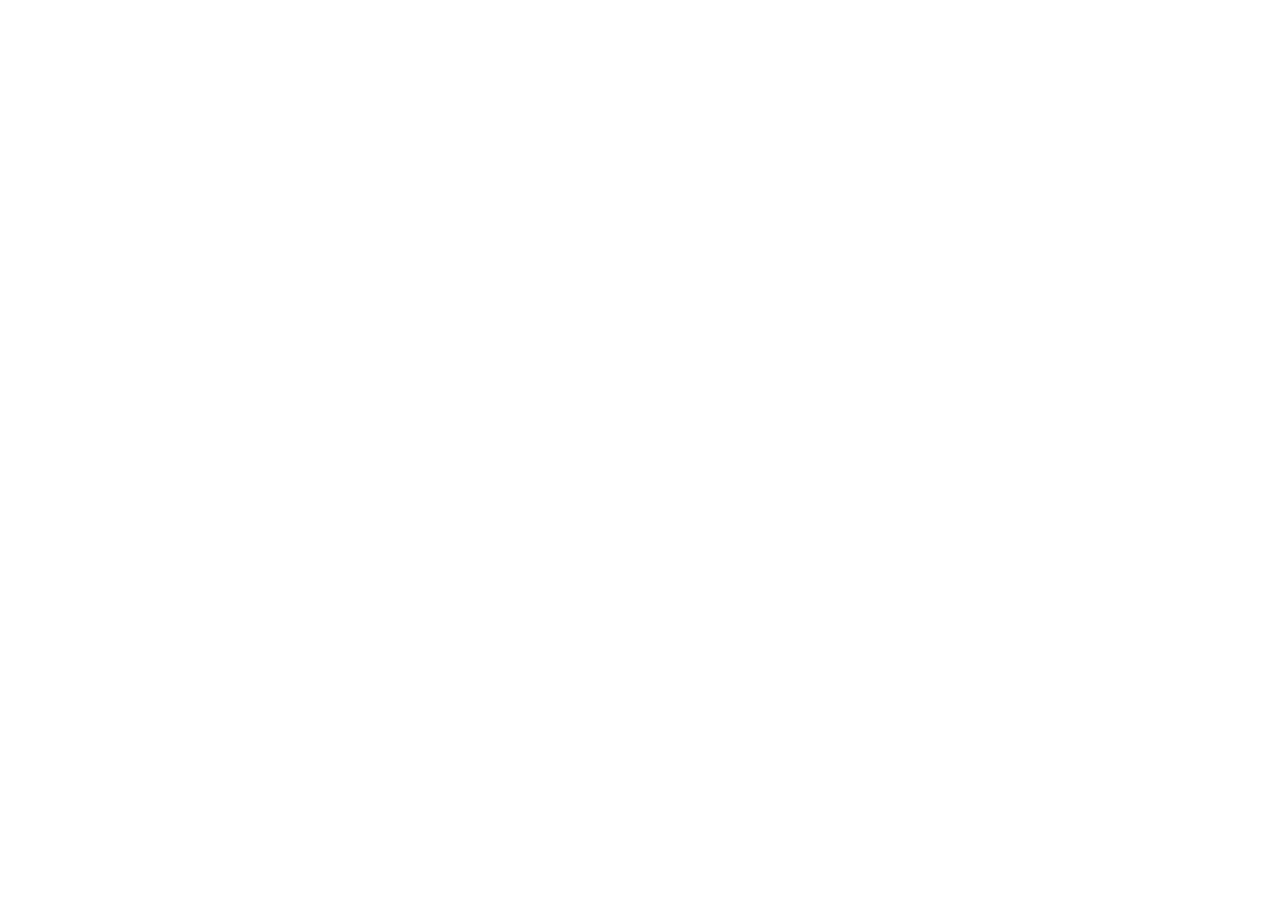
==== index.html @ 9341c72f "haedal_web1" ====
<!DOCTYPE html>
<html lang="ko">
<head>
    <meta charset="UTF-8">
    <meta name="viewport" content="width=device-width, initial-scale=1.0">
    <title>1차시 실습</title>
    <link rel="stylesheet" href="./style.css"> 
</head>
<body>

</body>
</html>
---- style.css ----
* {
    color: gray;
}

li {
    color: blue;
}

.special {
    color: red;
}

.pink {
    background: pink;
}

.yellow {
    width: 100px;
    height: 100px;
    background: yellow;
}

button:hover {
    color: red;
}
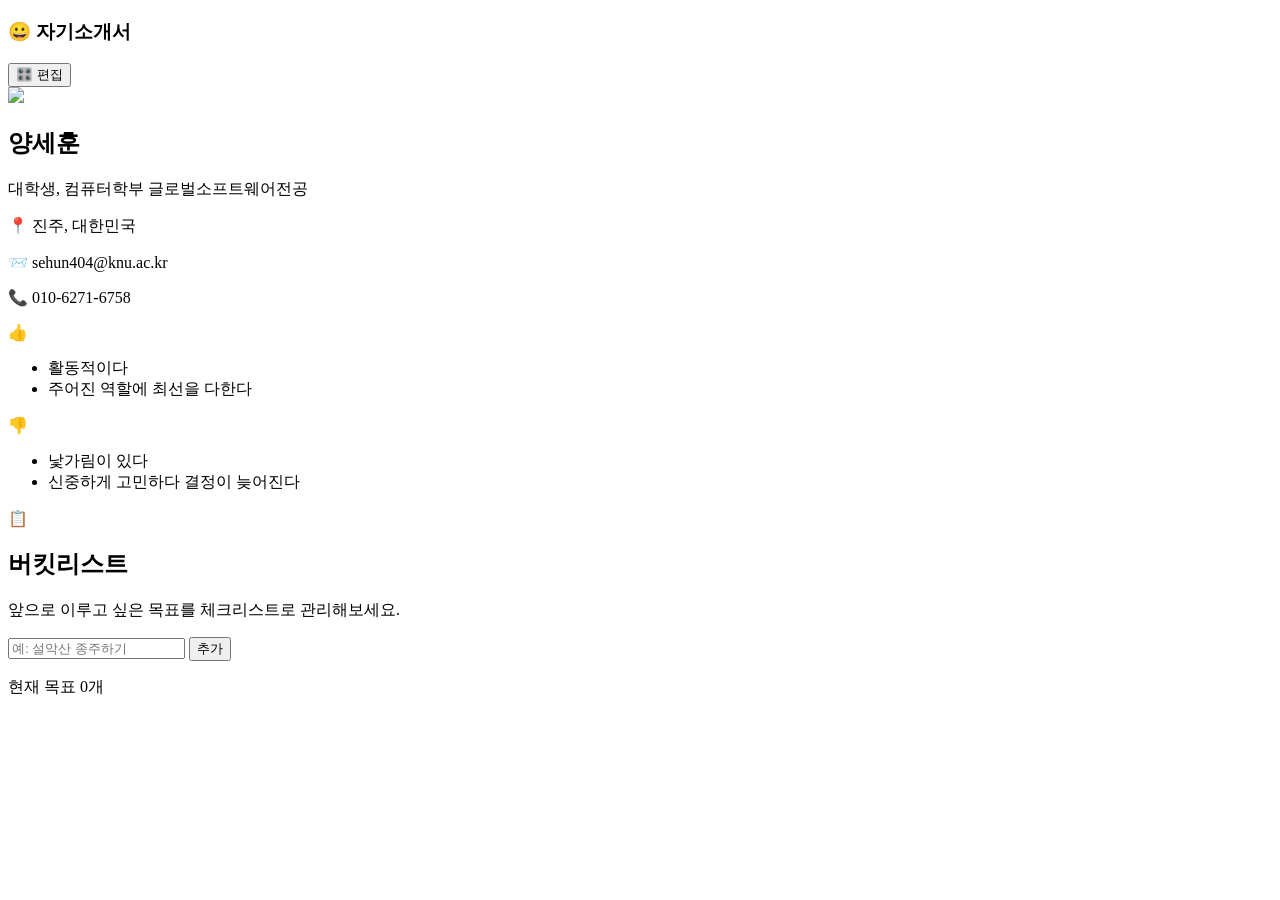
==== commit 58e7cc84: "Rename DAY04/haedaljemi.html to index.html" ====
--- a/index.html
+++ b/index.html
@@ -3,10 +3,74 @@
 <head>
     <meta charset="UTF-8">
     <meta name="viewport" content="width=device-width, initial-scale=1.0">
-    <title>1차시 실습</title>
-    <link rel="stylesheet" href="./style.css"> 
+    <title>자기소개 페이지</title>
+    <link rel="stylesheet" href="stylejemi.css">
 </head>
+
 <body>
+   <div class="container">
+    <div class="header-container">
+        <h3 id="main-title">😀 자기소개서</h3>
+        <button class="action-btn">🎛️ 편집</button>
+    </div>
 
+    <div class="section profile-box">
+        <img src="해달_자기소개사진.png" class="profile-img">
+        <div class="profile-text">
+            <h2>양세훈</h2>
+            <p>대학생, 컴퓨터학부 글로벌소프트웨어전공</p>
+            <div class="contact-info">
+                <p>📍 진주, 대한민국</p>
+                <p>📨 sehun404@knu.ac.kr</p>
+                <p>📞 010-6271-6758</p>
+            </div>
+        </div>
+    </div>
+
+    <div class="section strength-weakness-box">
+        <div class="half-box left">
+            <p>👍</p>
+            <ul>
+                <li>활동적이다</li>
+                <li>주어진 역할에 최선을 다한다</li>
+            </ul>
+        </div>
+        <div class="half-box right">
+            <p>👎</p>
+            <ul>
+                <li>낯가림이 있다</li>
+                <li>신중하게 고민하다 결정이 늦어진다</li>
+            </ul>
+        </div>
+    </div>
+
+    <div class="section bucket-box">
+        <p>📋</p>
+        <div class="goal-section">
+	    <h2>버킷리스트</h2>
+	    <p class="goal-description">
+        앞으로 이루고 싶은 목표를 체크리스트로 관리해보세요.
+	    </p>
+
+	    <div class="goal-input-box">
+		    <input
+			    id="goalInput"
+			    type="text"
+			    placeholder="예: 설악산 종주하기"
+		    >
+		    <button id="addGoalBtn">추가</button>
+	</div>
+
+	<p id="errorMessage"></p>
+	<p id="goalCount">현재 목표 0개</p>
+	<ul id="goalList"></ul>
+
+    </div>
+    </div>
+
+    
+
+
+<script src="./haedal0429.js"></script>
 </body>
 </html>
